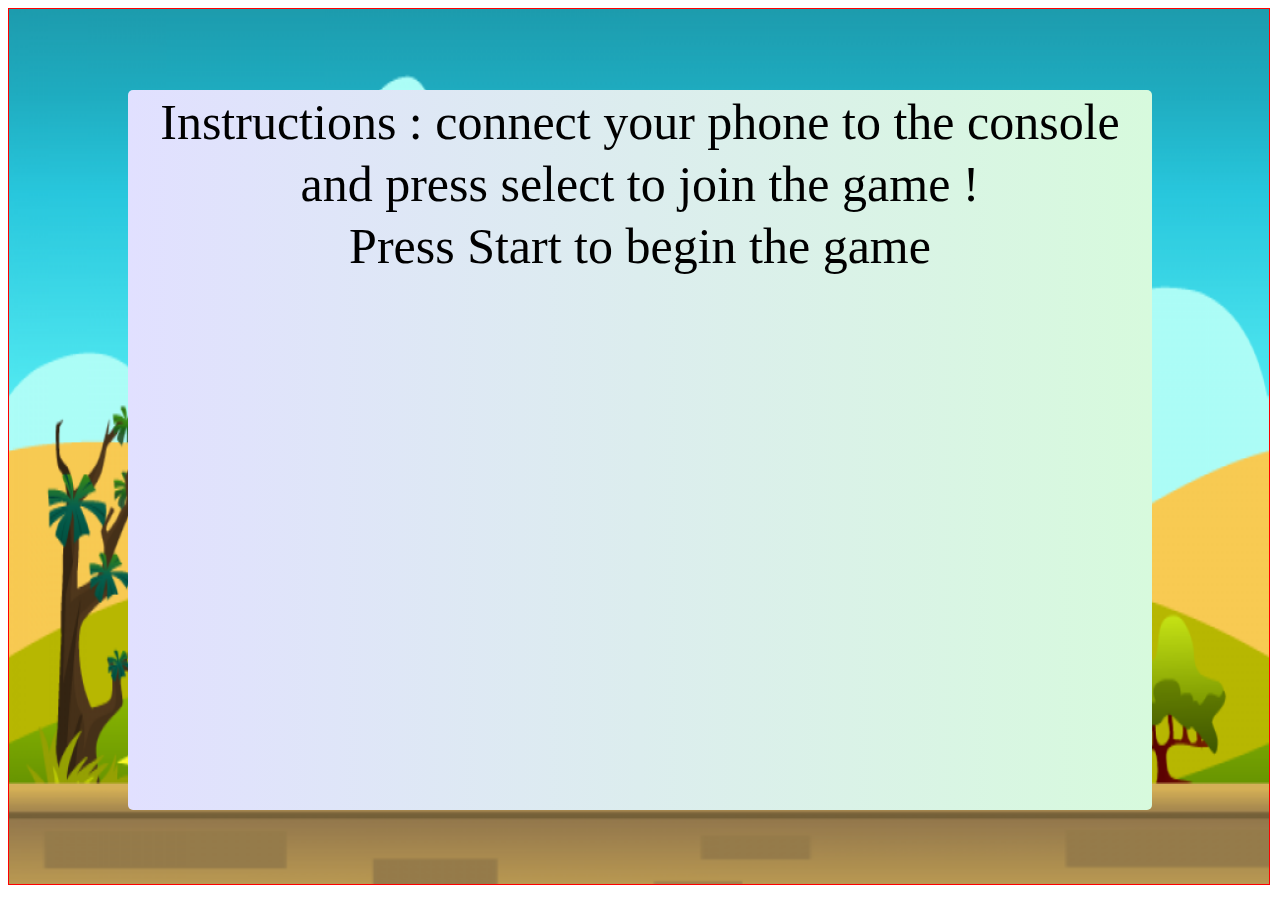
==== index.html @ 6ea73c68 "bombs added, sounds effets and some bugs fixed" ====
<!DOCTYPE html>

<html>
	<!-- En tête -->
	<head>
		<!-- Fichiers CSS -->
		<link rel='stylesheet' type='text/css' href='./css/web.css' media='screen' />

		<!-- Fichiers Javascripts -->
	<script type='text/javascript' src='./js/jquery-2.0.3.min.js'></script>

		<!-- Encodage UTF8 pour les accents -->
		<meta charset='UTF-8'>

		<!-- Icône de l'onglet -->
		<link rel='icon' type='image/png' href='./images/background_bomb.png' />

		<!-- Titre de l'onglet -->
		<title> Bomby </title>
	</head>


	<!-- Corps du document -->
	<body class="body">
		<audio  id="sound_hit" preload="auto">
			<source src="./sounds/hit.mp3">
		</audio>

		<audio  id="sound_explosion" preload="auto">
			<source src="./sounds/explosion.wav">
		</audio>

		<audio  id="sound_countdown" preload="auto">
			<source src="./sounds/countdown.wav">
		</audio>

		<audio  id="sound_back" preload="auto">
			<source src="./sounds/sound_back.mp3">
		</audio>
<script>
$(document).ready(function(){
//Declarations
canvas = "", context = "", width = 0, height = 0, frames = 0, obstacle_list = [], commands_list = [], bombs_list = [], explosions_list = [], players_dead = 0,
players_list = [], power_boxs_list = [] , floor_position = 0, actual_status = "play", game_end = 0, nb_obstacles = 15, level_start = 0, level_started = false;
game_velocity = 6, jump_force = 20, floor = "" , sprite_position = 0, winner_name = "anyone", winner_score = 0, actual_level = 0, gravity = 1,
maxJump = 1, background = "";
actionSelect = startAction = false;

//TODO : avoid double jump

//////////////////////////////////////////////////////////////////////////////////////////////////////////////////////////////////
/////////////////////////////////////////////////////All class////////////////////////////////////////////////////////////////////
//////////////////////////////////////////////////////////////////////////////////////////////////////////////////////////////////

class Bomb{
	constructor(id, x, y){
		this.id = id;
		this.position = new Position(x, y);
		this.damage = 25;
		this.time_drawed = 0;
		this.drawed = false;
		this.width = 50;
		this.height = 50;
		this.velocity = 0;
		this.gravity = gravity;
		this.sound_countdown = document.getElementById('sound_countdown');
		this.sound_played = false;
	}

	draw_bomb(){
		var explosion = new Image();
		explosion.src = "./images/bomb.png";

		context.drawImage(explosion, this.position.x, this.position.y, this.width, this.height);
		if(this.sound_played == false){
			sound_countdown.play();
			this.sound_played = true;
		}
	}

	refresh_bomb(){
		//Applying gravity
		this.velocity += this.gravity;

		//Permit the power box to get on a platform
		for (var i = 0; i < obstacle_list.length; i++){
			var actual_obstacle = obstacle_list[i];
			if(this.position.x + 50 >= actual_obstacle.position.x && (this.position.x) <= (actual_obstacle.position.x + actual_obstacle.width)){
				if((this.position.y + 50) > actual_obstacle.position.y && (this.position.y + 50) < (actual_obstacle.position.y + actual_obstacle.height)){
					this.velocity = 0;
					this.position.y = actual_obstacle.position.y - 50;
				}
			}
		}

		//Avoid power bomb to past the floor
		if (this.position.y > (floor.position.y - 50)){
			this.position.y = floor.position.y - 50;
			this.velocity = 0;
		}

		this.position.y += this.velocity;
	}
}

//osion
class Explosion{
	constructor(id, x, y, damage){
		this.id = id;
		this.position = new Position(x, y);
		this.drawed = false;
		this.time_drawed = 0;
		this.width = 200;
		this.height = 200;
		this.explosion_radius = 50;
		this.damage = damage;
		this.sound_explosion = document.getElementById('sound_explosion');
	}

	draw_explosion(){
		var explosion = new Image();
		explosion.src = "./images/explosion.png";

		context.drawImage(explosion, this.position.x, this.position.y, this.width, this.height);

		if(this.time_drawed >= 2){
			this.drawed = true;
		}
	}

	refresh_explosion(){
		for (var id = 0; id < players_list.length; id++){
			var actual_player = players_list[id];
			var x = actual_player.position.x;
			var y = actual_player.position.y;

			//Processing damage
			if((x + actual_player.width) >= (this.position.x - this.explosion_radius) && x <= (this.position.x + this.width + this.explosion_radius)){
				if((y + actual_player.height) >= (this.position.y - this.explosion_radius) && y <= (this.position.y + this.height + this.explosion_radius)){
					//If player have a shield it with protec him from the bomb but shield will break
					if(actual_player.power == 4 && actual_player.life >= 100){
						actual_player.life == 100;
					} else{
						actual_player.life -= this.damage;
						actual_player.position.y -= 20;
					}

					//Giving points to the player
					if(actual_player.life <= 0){
						for (var id1 = 0; id1 < players_list.length; id1++){
							var actual_player1 = players_list[id1];

							if(actual_player1.id == this.id && actual_player1.id != actual_player.id){
								actual_player1.score += 1;
							}
						}
					}
				}
			}
		}


	}
}

//Class Game_time
class Game_time{
	constructor(minute, second){
		this.second = second;
		this.minute = minute;
	}
}

//Class Power_Box
class Power_Box{
	constructor(){
		this.name = "";
		this.velocity = 0;
		this.gravity = 1;
		this.nb_alea = Math.floor(width * Math.random());

		this.color = "";
		//Random position
		this.position = new Position(this.nb_alea, 50);

		//Random power
		this.power = Math.floor(6 * Math.random());
		if(this.power == 0){
			this.power = 1;
		}

		//Power color
		if(this.power == 1){
			//Dead black
			this.color = "#000000";
		} else if(this.power == 2){
			//More damage orange
			this.color = "#FF8000";
		} else if(this.power == 3){
			//Life green
			this.color = "#40FF00";
		} else if(this.power == 4){
			//shield blue
			this.color = "#2EFEF7";
		} else if(this.power == 5){
			//Sticky Bomb purple
			this.color = "#CC2EFA";
		}
	}

	//Drawing the power box
	draw_power_box(){
			if(this.power == 1){
				var death = new Image();
				death.src = "./images/death.png";

				context.drawImage(death,this.position.x, this.position.y, 50, 50);
			}

			if(this.power == 2){
				var glove_box = new Image();
				glove_box.src = "./images/glove_box.png";

				context.drawImage(glove_box,this.position.x, this.position.y, 50, 50);
			}

			if(this.power == 3){
				var health = new Image();
				health.src = "./images/health.png";

				context.drawImage(health,this.position.x, this.position.y, 50, 50);
			}

			if(this.power == 4){
				var shield = new Image();
				shield.src = "./images/shield.png";

				context.drawImage(shield,this.position.x, this.position.y, 50, 50);
			}

	}

	//Refreshing the power box
	refresh_power_box(){
		//Applying gravity
		this.velocity += this.gravity;

		//Permit the power box to get on a platform
		for (var id = 0; id < obstacle_list.length; id++){
			var actual_obstacle = obstacle_list[id];
			if(this.position.x + 50 >= actual_obstacle.position.x && (this.position.x) <= (actual_obstacle.position.x + actual_obstacle.width)){
				if((this.position.y + 50) > actual_obstacle.position.y && (this.position.y + 50) < (actual_obstacle.position.y + actual_obstacle.height)){
					this.velocity = 0;
					this.position.y = actual_obstacle.position.y - 50;
				}
			}
		}

		//Avoid power box to past the floor
		if (this.position.y > (floor.position.y - 50)){
			this.position.y = floor.position.y - 50;
			this.velocity = 0;
		}

		this.position.y += this.velocity;

	}
}

//Class Obstacle
class Obstacle{
	constructor(id, position_floor, width_floor, height_floor){
		this.id = id;
		this.position = position_floor;
		this.height = height_floor;
		this.width = width_floor;
		this.color = "#ffdf70";
	}

	//Drawing the Obstacle
	draw_obstacle(){
		var obstacle = new Image();
		obstacle.src = "./images/platform.png";

		context.drawImage(obstacle,this.position.x, this.position.y, this.width, this.height);
	}

}

//Class position
class Position{
	constructor(x_const, y_const){
		this.x = x_const;
		this.y = y_const;
	}

	right(){
		//Move right
		if(this.x < width-50 ){ //Avoid player to past the right side
			this.x += game_velocity;

			//Collisions by left
			for (var id = 0; id < obstacle_list.length; id++){
				var actual_obstacle = obstacle_list[id];
				if((this.x + 50) >= actual_obstacle.position.x && (this.x + 50) <= (actual_obstacle.position.x + 10)){
					if((this.y + 100 ) > actual_obstacle.position.y && this.y < (actual_obstacle.position.y + actual_obstacle.height)){
						this.x = actual_obstacle.position.x - 50;
					}
				}
			}

		} else if (this.x >= width-50 ){ //Avoid player to past the right side
			this.x = width-50;
		}

	}

	//Move left
	left(){
		if(this.x > 0 ){
			this.x -= game_velocity;

			//Collisions by right
			for (var id = 0; id < obstacle_list.length; id++){
				var actual_obstacle = obstacle_list[id];
				if(this.x <= (actual_obstacle.position.x + actual_obstacle.width) && this.x >= (actual_obstacle.position.x + actual_obstacle.width - 10)){
					if((this.y + 100 ) > actual_obstacle.position.y && this.y < (actual_obstacle.position.y + actual_obstacle.height)){
						this.x = actual_obstacle.position.x + actual_obstacle.width;
					}
				}
			}

		} else if (this.x <= 0 ){
			this.x = 0;
		}
		}
	}

//Class Player
class Player{
	constructor(id, name, color){
		this.id = id;
		this.velocity = 0;
		this.width = 50;
		this.height = 100;
		this.gravity = 0;
		this.nb_alea = Math.floor(width * Math.random());
		if(color == "default"){
			this.color = "#FF0040";
			this.oldColor = "#FF0040";
		} else {
			this.color = color;
			this.oldColor = color;
		}

		this.position = new Position(this.nb_alea, 0);

		this.number_of_jumps = 0;
		this.power = 0;
		this.shield = 0;
		this.damage = 0.5;
		this.time_reappear = 5;
		this.time_power = 10;
		this.life = 100;
		this.score = 0;
		this.sound_hit = document.getElementById('sound_hit');
		this.sound_explosion = document.getElementById('sound_explosion');
		this.y_reappear = 50;
		this.death_position = 0;
		this.number_of_bombs = 0;
		this.max_bombs = 1;
		this.bomb_time = 5;


		//name
		this.name = name;
		this.name_position = new Position(0, 0);


		//Actions
		this.actionRight = false;
		this.stepRight = 1;
		this.actionLeft = false;
		this.stepLeft = -1;
		this.actionJump = false;
		this.actionBomb = false;
		this.ActionHit = false;
		this.actionHold = false;
		this.up = false;
		this.down = false;
		this.direction = "right";
		this.hitting = false;
	}

	draw_player(){
		if(this.direction == "right"){
			if(this.actionRight){
				this.stepRight += 0.2;
				this.actionRight = false;
			}
			if(this.stepRight >= 6){
				this.stepRight = 1;
			}

			if(this.hitting){
				var right = new Image();
				right.src = "./images/hitRight/hitRight.png";

				context.drawImage(right, this.position.x, this.position.y, 2 * this.width, this.height);
			} else{
				var right = new Image();
				right.src = "./images/right/" + Math.floor(this.stepRight) + ".png";

				context.drawImage(right, this.position.x, this.position.y, this.width, this.height);
			}
		}

		if(this.direction == "left"){
			if(this.actionLeft){
				this.stepLeft -= 0.2;
				this.actionLeft = false;
			}
			if(this.stepLeft <= -6){
				this.stepLeft = -1;
			}

			if(this.hitting){
				var left = new Image();
				left.src = "./images/hitLeft/hitLeft.png";

				context.drawImage(left, this.position.x - this.width, this.position.y, 2 * this.width, this.height);
			} else{
				var left = new Image();
				left.src = "./images/left/" + Math.floor(this.stepLeft) + ".png";

				context.drawImage(left, this.position.x, this.position.y, this.width, this.height);
			}
		}


		context.fillStyle = this.color;
		context.font = "20px Arial";
		//context.textAlign = "center";
		if(this.life > 0){
			context.fillText(this.name + " " + this.life , this.name_position.x, this.name_position.y);
		} else{
			context.fillText(this.name + " reappearing in : " + this.time_reappear + " sec", 50, this.y_reappear + this.death_position * 30);
		}

		this.hitting = false;
	}

	refresh_player(){
		if(level_started){
			this.gravity = gravity;
		}

		if(this.life > 0){
			//Refresh name position
			this.name_position.y = this.position.y - 5;
			this.name_position.x = this.position.x;


			//Make Player jump
			if(this.actionJump && this.number_of_jumps < maxJump){
				this.velocity = -jump_force;
				this.number_of_jumps += 1;
				this.actionJump = false;

			} else {
				//Applying gravity
				this.velocity += this.gravity;

			}

			//Getting a new power
			if(this.power != 1){ //because power 1 is death
				for(var i = 0; i < power_boxs_list.length; i++){
					var actual_power_box = 	power_boxs_list[i];

					if(this.position.x <= (actual_power_box.position.x + 50) && (this.position.x + 50) >= actual_power_box.position.x){
						if((this.position.y + this.height) > actual_power_box.position.y && this.position.y < (actual_power_box.position.y + 50)){
							if(actual_power_box.power != 3){
								this.color = actual_power_box.color;
							}
							this.power = actual_power_box.power;
							power_boxs_list.splice(i, i+1);
						}
					}

				}
			}

			//more damage power (2)
			if(this.power == 2){
				this.damage = 5;
			}

			//Heal player
			if(this.power == 3){
				this.life = 100;
			}

			//adding shield --> life + 50
			if(this.power == 4 && this.shield == 0){
				this.shield = 1;
				this.life += 50;
			}

			for (var id = 0; id < obstacle_list.length; id++){
				var actual_obstacle = obstacle_list[id];

				//Permit the Player to get on a platform (collision by top)
				if(this.position.x + this.width >= (actual_obstacle.position.x + 5) && (this.position.x) <= (actual_obstacle.position.x + actual_obstacle.width - 5)){
					if((this.position.y + this.height) > actual_obstacle.position.y && (this.position.y) < (actual_obstacle.position.y + 5)){
						this.velocity = 0;
						this.position.y = actual_obstacle.position.y - this.height;
						this.number_of_jumps = 0;
					}
				}

				//Collision by bottom
				if(this.position.x + 50 > (actual_obstacle.position.x + 5) && (this.position.x) <= (actual_obstacle.position.x + actual_obstacle.width - 5)){
					if((this.position.y) <= (actual_obstacle.position.y + actual_obstacle.height) && (this.position.y + this.height) > (actual_obstacle.position.y)){
						this.velocity += this.gravity;
						this.position.y = actual_obstacle.position.y + actual_obstacle.height;
					}
				}
		}

		} else {
			//Applying gravity
			this.velocity += this.gravity;
		}

		this.position.y += this.velocity;

			if(this.life > 0){
				//Avoid player to past the floor
				if (this.position.y > (floor.position.y - this.height)){
					this.position.y = floor.position.y - this.height;
					this.velocity = 0;
					this.number_of_jumps = 0;
				}
			}

			//Avoid player to past the top
			if (this.position.y <= 0){
				this.position.y = 1;
				this.velocity = 0;
			}

	}

	hit(){
		this.hitting = true;

		//Testing for all players
		for (var id = 0; id < players_list.length; id++){
			var actual_player = players_list[id];

			//Hitting by left
			if((this.position.x + this.width + 50) >= (actual_player.position.x) &&
			(this.position.x + this.width) <= (actual_player.position.x + actual_player.width) &&
			(this.position.y + 20) >= actual_player.position.y &&
			(this.position.y + 10) <= (actual_player.position.y + actual_player.height) &&
			actual_player.id != this.id &&
			this.direction == "right"){

				actual_player.life = actual_player.life - this.damage;
				if(actual_player.life <= 0 && actual_player.time_reappear == 5){
					this.score += 0.5;
				}
				actual_player.position.y = actual_player.position.y - 5;
				actual_player.position.right();
				actual_player.sound_hit.play();
			}

			//Hitting by right
			if((this.position.x - 50) <= (actual_player.position.x + actual_player.width) &&
			(this.position.x) >= (actual_player.position.x) &&
			(this.position.y + 20) >= actual_player.position.y &&
			(this.position.y + 10) <= (actual_player.position.y + actual_player.height) &&
			actual_player.id != this.id &&
			this.direction == "left"){

				actual_player.life = actual_player.life - this.damage;
				actual_player.position.y = actual_player.position.y - 5;
				actual_player.position.left();
				actual_player.sound_hit.play();
			}
		}
	}

	bomb(){
		if(this.number_of_bombs < this.max_bombs){
			var newBomb = new Bomb(this.id, this.position.x, this.position.y + this.height/2);

			bombs_list.push(newBomb);
			this.number_of_bombs += 1;
		}
	}

	reappear(){
		for (var id = 0; id < players_list.length; id++){
			var actual_player = players_list[id];
			if(actual_player.life <= 0 && actual_player.position.y > width && actual_player.time_reappear == 0){
				actual_player.velocity = actual_player.gravity;
				actual_player.life = 100;
				actual_player.position.y = 0;
				actual_player.position.x = width/2;
				actual_player.color = actual_player.oldColor;
				actual_player.power = 0;
				actual_player.time_reappear = 5;
				actual_player.death_position = 0;
				players_dead -= 1;
			}
		}
	}
}


//////////////////////////////////////////////////////////////////////////////////////////////////////////////////////////////////
/////////////////////////////////////////////////////Starting the Script//////////////////////////////////////////////////////////
//////////////////////////////////////////////////////////////////////////////////////////////////////////////////////////////////
function main(){
	var sound_back = document.getElementById('sound_back');
	//Count time of game
	game_time = new Game_time(0, 0);
	game_end = new Game_time(0, 60);
	level_start = new Game_time(0, 1);

	//Time function
	setInterval(function () {
		refresh_time();
	}, 1000);

	//Getting window information(height and width)
	height = window.innerHeight - 25;
	width = window.innerWidth - 20;

	//Defining floor position
	floor_position = new Position(0, height - 100);
	floor = new Obstacle(99, floor_position, width, 100);

	game_velocity = width * 0.006;

	//adding 1 power box each 30 sec
	setInterval(addPowerBox, 30000);

	//Creating the canvas
	canvas = document.createElement("canvas");
	canvas.height = height;
	canvas.width = width;


	canvas.style.border = "1px solid red";

	context = canvas.getContext("2d");

	//Adding canvas to html
	document.body.appendChild(canvas);


	//TODO: test
	var new_player = new Player(155, "player15", "#FF00FF");
	//new_player.power = 4;
	players_list.push(new_player);

	//TODO: test
	var newPowerBox = new Power_Box();
	newPowerBox.power = 1;
	newPowerBox.color = "#190707";
	power_boxs_list.push(newPowerBox);

	play();
	sound_back.play();

}


function level_one(){
	//To avoid a platform to be confused with another one
	var last_position = 0;
	for (var id = 0; id < nb_obstacles; id++){
		var condition = true;
		do{
			floor_position = new Position(Math.floor(width * Math.random()), Math.floor((height - 100) * Math.random()));

			if(last_position == 0){
				last_position = floor_position;
			}


			if(floor_position.y + 50 < last_position.y + 10 || floor_position.y > last_position.y + 60){
				condition = false;
			}

			if(floor_position.y > height - 100){
				condition = true;
			}

			if(floor_position.y < 150){
				condition = true;
			}




		} while (condition);


		last_position = floor_position;

		var width_alea =  Math.floor(200 * Math.random());
		if(width_alea < 50){
			width_alea += 50;
		}
		newFloor = new Obstacle(id, floor_position, width_alea, 50);
		obstacle_list.push(newFloor);

	}
}

function refresh_time(){
	if(actual_status == "playing" && level_started){
		if(game_time.second < 60){
			game_time.second += 1;
		} else{
			game_time.second = 0;
			game_time.minute += 1;
		}

		//Refreshing game time
		if(game_end.minute != 0 || game_end.second != 0){
			if(game_end.second == 0){
				game_end.minute -= 1;
				game_end.second = 60;
			} else{
				game_end.second -= 1;
			}
		}

		//Refreshing time for all players (reappear, power and others)
		for (var id = 0; id < players_list.length; id++){
			var actual_player = players_list[id];

			//Bomb time
			if(actual_player.number_of_bombs >= actual_player.max_bombs && actual_player.bomb_time > 0){
				actual_player.bomb_time -= 1;
			} else{
				actual_player.number_of_bombs = 0;
				actual_player.bomb_time = 5;
			}

			//Counting time to aparition
			if(actual_player.life <= 0 && actual_player.time_reappear > 0){
				actual_player.time_reappear -= 1;
				actual_player.reappear();
			}

			if(actual_player.life > 0 && actual_player.power != 0){
				if(actual_player.time_power != 0){
					actual_player.time_power -= 5; //TODO put good time 1
				} else{
					actual_player.time_power = 10;
					//Explosion when power = 1
					if(actual_player.power == 1){
							actual_player.sound_explosion.play();
							var explosion = new Explosion(actual_player.id, actual_player.position.x - 100, actual_player.position.y, 25);
							explosions_list.push(explosion);

						if(actual_player.sound_explosion.currentTime == 0){
							actual_player.life = 0;
							players_dead += 1;
							actual_player.death_position = players_dead;
							actual_player.power = 0;
						}
					} else{
						actual_player.color = actual_player.oldColor;
					}
						actual_player.power = 0;

					if(actual_player.power == 4){
						actual_player.shield = 0;
					}
				}
			}
		}

		//Refreshing explosion_time
		for (var i = 0; i < explosions_list.length; i++){
			var actual_explosion = explosions_list[i];

			if(actual_explosion.time_drawed < 2){
				actual_explosion.time_drawed += 1;
			}
		}


		//Refreshing bomb time
		for (var i = 0; i < bombs_list.length; i++){
			var actual_bomb = bombs_list[i];

			if(actual_bomb.time_drawed < 4){
				actual_bomb.time_drawed += 1;
			} else{
				actual_bomb.drawed = true;
			}
		}


	}
		//refreshing game start time
		if(level_start.second >= 0){
			if(actual_status == "playing"){
				level_start.second -= 1;
			}
		} else{
			level_start.second == 0;
			if(actual_level == 0){
				level_started = true;
				if(actual_level == 0){
					level_one();
				} else if(actual_level == 1){
					level_two();
				}
				actual_level = 1;
			}
		}
}

function addPowerBox(){
	if(actual_status == "playing"){
		var newPowerBox = new Power_Box();
		power_boxs_list.push(newPowerBox);
	}
}

//Move the player
function move(){
	for (var id = 0; id < players_list.length; id++){
		var actual_player = players_list[id];

		if(actual_player.actionRight){
			actual_player.position.right();
			actual_player.direction = "right";

		} else if (actual_player.actionLeft){
				actual_player.position.left();
				actual_player.direction = "left";

		}	else if(actual_player.actionJump){
			//Action jump is not processed here

		} else if(actual_player.actionBomb){
				actual_player.bomb();
				actual_player.actionBomb = false;

		} else if(actual_player.ActionHit){
				actual_player.hit();
				actual_player.ActionHit = false;

		} else if(actual_player.actionHold){
				//TODO: hold
				actual_player.actionHold = false

		} else if(actual_player.up){
				//TODO: find an action with up button
				actual_player.up = false;

		}	else if(actual_player.down){
				//TODO: find an action with down button
				actual_player.down = false;

		}
	}
}

//////////////////////////////////////////////////////////////////////////////////////////////////////////////////////////////////
//////////////////////////////////////////////////Playing game///////////////////////////////////////////////////////////////////
//////////////////////////////////////////////////////////////////////////////////////////////////////////////////////////////////
function refresh(stop){

	if(game_end.minute == 0 && game_end.second == 0){
		var modal_game_end = document.getElementById("game_end");

		if(modal_game_end.style.display != "block"){
			var winner_modal = document.getElementById("winner");

			var winner_info = document.createElement("td");
			var newContent = document.createTextNode("The winner is : " + winner_name + " with " + winner_score + " points.");
			winner_info.appendChild(newContent);
			winner_modal.appendChild(winner_info);
		}

		jQuery(".modal_game_end").show();
		//modal_game_end.style.display = "block";
	}

	//Refresh all players
	for (var id = 0; id < players_list.length; id++){
		var actual_player = players_list[id];
		actual_player.refresh_player();

		if(actual_player.score > winner_score){
			winner_score = actual_player.score;
			winner_name = actual_player.name;
		}
	}

	//Refresh all power boxes
	for(var i = 0; i < power_boxs_list.length; i++){
		power_boxs_list[i].refresh_power_box();
	}

	//Refresh all explosions
	for(var i = 0; i < explosions_list.length; i++){
		var actual_explosion = explosions_list[i];

		if(actual_explosion.time_drawed < 2){
			actual_explosion.refresh_explosion();
		}

		if(actual_explosion.drawed){
			actual_explosion.sound_explosion.play();
			explosions_list.splice(i, i+1);
		}
	}

	//Refresh all bombs
	for(var i = 0; i < bombs_list.length; i++){
		var actual_bomb = bombs_list[i];

		actual_bomb.refresh_bomb();


		if(actual_bomb.drawed){
			bombs_list.splice(i, i+1);

			var newExplosion = new Explosion(actual_bomb.id, actual_bomb.position.x - 100, actual_bomb.position.y - 100, actual_bomb.damage);

			explosions_list.push(newExplosion);
		}
	}
}

//Function play is the function wich permit to the game to have an infinite loop
function play(){
	refresh(stop);
	if(game_end.minute == 0 && game_end.second > 0 || game_end.minute > 0){
		draw();
	}
	//Permit to request for commands
	sendAjax_commands();
	//Processing commands
	commands();
	//Move player
	move();

	var stop = window.requestAnimationFrame(play);
}

function draw(){
	background = new Image();
	background.src = "./images/back.png";


	//When image loaded
	background.onload = function()
	{
		context.drawImage(background, 0, 0, width, height - 100);
	}

	//Drawing floor
	var floor_draw = new Image();
	floor_draw.src = "./images/platform.png";

	context.drawImage(floor_draw,0, height - 100, width, 100);


	if(actual_status == "playing"){
			jQuery("#menu").hide();

		//Drawing all obstacles
		for (var id = 0; id < obstacle_list.length; id++){
			obstacle_list[id].draw_obstacle();
		}

		//Drawing all power boxes
		for(var i = 0; i < power_boxs_list.length; i++){
			power_boxs_list[i].draw_power_box();
		}
	}

	if(actual_status == "play"){
		jQuery("#menu").show();
	}

	//Drawing all players
	for (var id = 0; id < players_list.length; id++){
		players_list[id].draw_player();
	}

	//Showing time to start game
	if(level_start.second > 0 && actual_status == "playing"){
		context.fillStyle = "#FFFFFF";
		context.font = "50px Arial";

		context.fillText("Level 1 : No one is your friend now.", width/2 - 300, 100);

		context.fillText("Game : death match.", width/2 - 300, 150);

		context.fillText("Kill the most players to win the game", width/2 - 300, 200);


		context.fillText("Starting game in " + level_start.second + " seconds ", width/2 - 300, height/2);
	}


	//Showing game time
	if(actual_status == "playing" && level_started){
		context.fillStyle = "#FFFFFF";
		context.font = "20px Arial";

		context.fillText("Game end " + game_end.minute + " : " + game_end.second, width/2 - 100, 20);
	}

	// context.fillStyle = "#FF0040";
	//
	// context.beginPath();
  // context.arc(50, 50, 50, 0, 2 * Math.PI);
	// context.fill();
 	// context.stroke();

	for(var i = 0; i < bombs_list.length; i++){
		var actual_bomb = bombs_list[i];

		actual_bomb.draw_bomb();
	}

	//Drawing all explosions
	for(var i = 0; i < explosions_list.length; i++){
		var actual_explosion = explosions_list[i];

		actual_explosion.draw_explosion();
	}

}


////////////////////////////////////////////////////////////////////////////////////////////////////////////////
/////////////////////////////////Controller Interaction/////////////////////////////////////////////////////////
///////////////////////////////////////////////////////////////////////////////////////////////////////////////
//SENDING AJAX to request for commands
function sendAjax_commands() {
		//tableau
		var jsonObject = {'none_value': ''};

		// Serialise objet JSON
		var clientData = JSON.stringify(jsonObject);

		// Envoyer donnees JSON
		jQuery.ajax({type: "POST", url: "receiveAjax.php", dataType: "JSON", data: 'clientData=' + clientData,
		success: function(serverData) {
			// Traiter reponse serveur
			receiveAjax_commands(serverData);
		}
	});
}

//RECEIVING AJAX
function receiveAjax_commands(serverData) {
	if (defined(serverData)) {
		for (val of serverData) {
			for(val2 of val.order){
				//Putting all commands in a list to process after
				if(defined(val2.player_id) && defined(val2.orders)){
					var value = val2.player_id + "," + val2.orders;

					commands_list.push(value);

	////////////////////////////////////////////////////////////////////////////////////////////////////////////////////////////////////////
				//Actions before game start : "new player" and "start game"
				if(val2.orders == "up" && actual_status == "play"){
					actionSelect = true;
				}
				//TODO Change button start
				if(val2.orders == "down"){
					startAction = true;
					actual_status = "playing";
				}

				//Adding player before start game
				if(actionSelect && actual_status == "play"){
					var ifExist = false;
					//Permit to verify if a player is yet on the party, if not he is added to the party
					for (var id = 0; id < players_list.length; id++){
						if(val2.player_id == players_list[id].id){
							ifExist = true;
						}
					}

					if(!ifExist){
						var new_player = new Player(val2.player_id, val2.name, val2.color);
						players_list.push(new_player);

						var menu_modal = document.getElementById("menu");

						var player_name = document.createElement("h1");
						var newContent = document.createTextNode(new_player.name);
						player_name.appendChild(newContent);
						menu_modal.appendChild(player_name);
						}
					}
	///////////////////////////////////////////////////////////////////////////////////////////////////////////////////////////////////////////////
				}
			}
		}
	}
}

//Processing commands
function commands(){
	for(var i = 0; i < commands_list.length; i++){
		var value = commands_list[i].split(',');
		var command = value[1];

		var player_id = value[0];
		for (var id = 0; id < players_list.length; id++){
			if (player_id == players_list[id].id){
				if(command == "right" && level_started){
					players_list[id].actionRight = true;
				} else if (command == "left" && level_started){
					players_list[id].actionLeft = true;
				}	else if(command == "bouton_C" && level_started){
					players_list[id].actionJump = true;
				} else if(command == "bouton_B" && level_started){
					players_list[id].actionBomb = true;
				} else if(command == "bouton_D" && level_started){
					players_list[id].ActionHit = true;
				} else if(command == "bouton_A" && level_started){
					players_list[id].actionHold = true;
				} else if(command == "up"){
					players_list[id].up = true;
				}	else if(command == "down"){
					players_list[id].down = false;
				}
			}
		}
	}

	commands_list = [];
}

////////////////////////////////////////////////////////////////////////////////////////////////////////////////
////////////////////////////////////////////////////////////////////////////////////////////////////////////////
////////////////////////////////////////////////////////////////////////////////////////////////////////////////

//test if a variable is defined
function defined(myVar) {
	if (typeof myVar != 'undefined') return true;
	return false;
}

main();

});
</script>
		<div class="modal"  id="menu">
				<table class="menu" id="menu">
					<tr>
						<td> Instructions : connect your phone to the console </td>
					</tr>
					<tr>
						<td> and press select to join the game ! </td>
					</tr>
					<tr>
						<td> Press Start to begin the game </td>
					</tr>
				</table>
		</div>

		<div class="modal_game_end"  id="game_end">
				<table class="menu" id="game_end">
					<tr id="winner">

					</tr>
					<tr id="points">
					</tr>
					<tr>
						<td> Press Start to continue to next level </td>
					</tr>
				</table>
		</div>

	</body>
</html>
---- css/web.css ----
.menu{
  margin: auto;
  text-align: center;
  font-size: 50px;
}

.modal{
  position:fixed;
  top:10%;
  left:10%;
  right:10%;
  bottom:10%;
	min-width: 70%;
	min-height: 70%;
	margin: auto;
  border-radius: 100px;
	border-radius: 5px;
  background-image: url('../images/background_bomb.png');
  background-repeat: no-repeat;
  background: linear-gradient(to right, #e1e0ff, #d7fadd);
}

.modal_game_end{
  display: none;
  position:fixed;
  top:10%;
  left:10%;
  right:10%;
  bottom:10%;
	min-width: 70%;
	min-height: 70%;
	margin: auto;
  border-radius: 100px;
	border-radius: 5px;
  background-image: url('../images/background_bomb.png');
  background-repeat: no-repeat;
  background: linear-gradient(to right, #e1e0ff, #d7fadd);
}

canvas{
  margin: auto;
}

h1{
  margin-top: 30px;
  font-size: 30px;
  display: inline-block;
  max-width: 10%;
  margin-right: 10px;
}
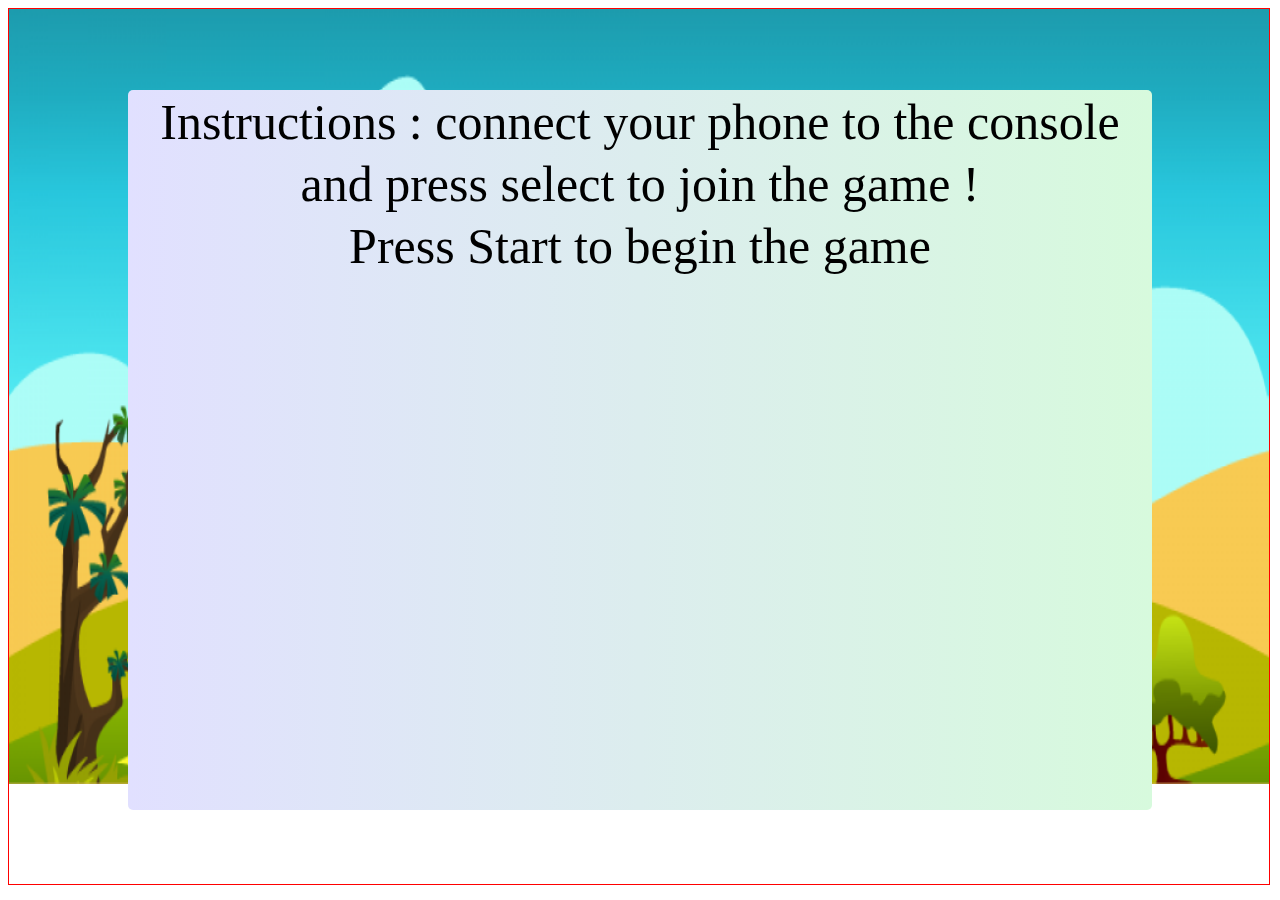
==== commit 6958da09: "New power : double jump" ====
--- a/index.html
+++ b/index.html
@@ -43,7 +43,7 @@
 //Declarations
 canvas = "", context = "", width = 0, height = 0, frames = 0, obstacle_list = [], commands_list = [], bombs_list = [], explosions_list = [], players_dead = 0,
 players_list = [], power_boxs_list = [] , floor_position = 0, actual_status = "play", game_end = 0, nb_obstacles = 15, level_start = 0, level_started = false;
-game_velocity = 6, jump_force = 20, floor = "" , sprite_position = 0, winner_name = "anyone", winner_score = 0, actual_level = 0, gravity = 1,
+game_velocity = 6, jump_force = 20, floor = "" , sprite_position = 0, winner_name = "anyone", winner_score = 0, actual_level = 0, gravity = 1, level_win = false, end_game_menu = false,
 maxJump = 1, background = "";
 actionSelect = startAction = false;
 
@@ -206,6 +206,9 @@
 		} else if(this.power == 5){
 			//Sticky Bomb purple
 			this.color = "#CC2EFA";
+		} else if(this.power == 6){
+			//Sticky Bomb purple
+			this.color = "#40FF00";
 		}
 	}
 
@@ -237,6 +240,13 @@
 				shield.src = "./images/shield.png";
 
 				context.drawImage(shield,this.position.x, this.position.y, 50, 50);
+			}
+
+			if(this.power == 6){
+				var doubleJump = new Image();
+				doubleJump.src = "./images/doubleJump.png";
+
+				context.drawImage(doubleJump,this.position.x, this.position.y, 50, 50);
 			}
 
 	}
@@ -371,6 +381,7 @@
 		this.number_of_bombs = 0;
 		this.max_bombs = 1;
 		this.bomb_time = 5;
+		this.maxJump = maxJump;
 
 
 		//name
@@ -451,7 +462,7 @@
 		this.hitting = false;
 	}
 
-	refresh_player(){
+	refresh_player(){;
 		if(level_started){
 			this.gravity = gravity;
 		}
@@ -463,7 +474,7 @@
 
 
 			//Make Player jump
-			if(this.actionJump && this.number_of_jumps < maxJump){
+			if(this.actionJump && this.number_of_jumps <= this.maxJump){
 				this.velocity = -jump_force;
 				this.number_of_jumps += 1;
 				this.actionJump = false;
@@ -506,6 +517,11 @@
 			if(this.power == 4 && this.shield == 0){
 				this.shield = 1;
 				this.life += 50;
+			}
+
+			//adding double jump
+			if(this.power == 6){
+				this.maxJump += 1;
 			}
 
 			for (var id = 0; id < obstacle_list.length; id++){
@@ -628,8 +644,8 @@
 	var sound_back = document.getElementById('sound_back');
 	//Count time of game
 	game_time = new Game_time(0, 0);
-	game_end = new Game_time(0, 60);
-	level_start = new Game_time(0, 1);
+	game_end = new Game_time(0, 10);
+	level_start = new Game_time(0, 5);
 
 	//Time function
 	setInterval(function () {
@@ -665,13 +681,12 @@
 
 	//TODO: test
 	var new_player = new Player(155, "player15", "#FF00FF");
-	//new_player.power = 4;
 	players_list.push(new_player);
 
 	//TODO: test
 	var newPowerBox = new Power_Box();
-	newPowerBox.power = 1;
-	newPowerBox.color = "#190707";
+	newPowerBox.power = 6;
+	newPowerBox.color = "#FFFFFF";
 	power_boxs_list.push(newPowerBox);
 
 	play();
@@ -723,6 +738,11 @@
 	}
 }
 
+
+// function level_two(){
+// 	console.log("sdfmldkf");
+// }
+
 function refresh_time(){
 	if(actual_status == "playing" && level_started){
 		if(game_time.second < 60){
@@ -762,7 +782,7 @@
 
 			if(actual_player.life > 0 && actual_player.power != 0){
 				if(actual_player.time_power != 0){
-					actual_player.time_power -= 5; //TODO put good time 1
+					actual_player.time_power -= 1;
 				} else{
 					actual_player.time_power = 10;
 					//Explosion when power = 1
@@ -779,6 +799,8 @@
 						}
 					} else{
 						actual_player.color = actual_player.oldColor;
+						actual_player.maxJump = maxJump;
+
 					}
 						actual_player.power = 0;
 
@@ -814,19 +836,15 @@
 	}
 		//refreshing game start time
 		if(level_start.second >= 0){
-			if(actual_status == "playing"){
+			if(actual_status == "playing" && !level_started){
 				level_start.second -= 1;
 			}
 		} else{
-			level_start.second == 0;
+			level_start.second = 10;
+			level_started = true;
+
 			if(actual_level == 0){
-				level_started = true;
-				if(actual_level == 0){
-					level_one();
-				} else if(actual_level == 1){
-					level_two();
-				}
-				actual_level = 1;
+				level_one();
 			}
 		}
 }
@@ -883,8 +901,9 @@
 //////////////////////////////////////////////////////////////////////////////////////////////////////////////////////////////////
 function refresh(stop){
 
-	if(game_end.minute == 0 && game_end.second == 0){
+	if(game_end.minute == 0 && game_end.second == 0 || level_win){
 		var modal_game_end = document.getElementById("game_end");
+
 
 		if(modal_game_end.style.display != "block"){
 			var winner_modal = document.getElementById("winner");
@@ -895,8 +914,13 @@
 			winner_modal.appendChild(winner_info);
 		}
 
-		jQuery(".modal_game_end").show();
-		//modal_game_end.style.display = "block";
+		modal_game_end.style.display = "block";
+
+		end_game_menu = true;
+	} else{
+			var modal_game_end = document.getElementById("game_end");
+
+			modal_game_end.style.display = "none";
 	}
 
 	//Refresh all players
@@ -1003,16 +1027,34 @@
 		players_list[id].draw_player();
 	}
 
-	//Showing time to start game
-	if(level_start.second > 0 && actual_status == "playing"){
+	//Showing time to start level 1
+	if(level_start.second > 0 && actual_status == "playing" && actual_level == 0 && level_started == false){
+
+		context.fillStyle = "#8A0886";
+		context.fillRect(200, 50, width - 350, height - 200);
+
+		context.fillStyle = "#FFFFFF";
+		context.font = 0.03 * width + "px Arial"; //TODO font size
+
+		context.fillText("Level 1 : Anyone is your friend now.", width/2 - 300, 100);
+
+		context.fillText("Game : death match.", width/2 - 300, 150);
+
+		context.fillText("Kill the most players to win the game", width/2 - 300, 200);
+
+
+		context.fillText("Starting game in " + level_start.second + " seconds ", width/2 - 300, height/2);
+
+	}
+
+	//Showing time to start level 2 //TODO
+	if(level_start.second > 0 && actual_status == "playing" && actual_level == 1 && level_started == false){
 		context.fillStyle = "#FFFFFF";
 		context.font = "50px Arial";
 
-		context.fillText("Level 1 : No one is your friend now.", width/2 - 300, 100);
-
-		context.fillText("Game : death match.", width/2 - 300, 150);
-
-		context.fillText("Kill the most players to win the game", width/2 - 300, 200);
+		context.fillText("Level 2 : The flag .", width/2 - 300, 100);
+
+		context.fillText("Keep close to the flag by 30 sec", width/2 - 300, 200);
 
 
 		context.fillText("Starting game in " + level_start.second + " seconds ", width/2 - 300, height/2);
@@ -1088,8 +1130,14 @@
 				}
 				//TODO Change button start
 				if(val2.orders == "down"){
-					startAction = true;
+					// startAction = true;
 					actual_status = "playing";
+
+
+					if(end_game_menu){
+						window.location.reload();
+					}
+
 				}
 
 				//Adding player before start game
@@ -1190,7 +1238,7 @@
 					<tr id="points">
 					</tr>
 					<tr>
-						<td> Press Start to continue to next level </td>
+						<td> Press Start to restart level </td>
 					</tr>
 				</table>
 		</div>
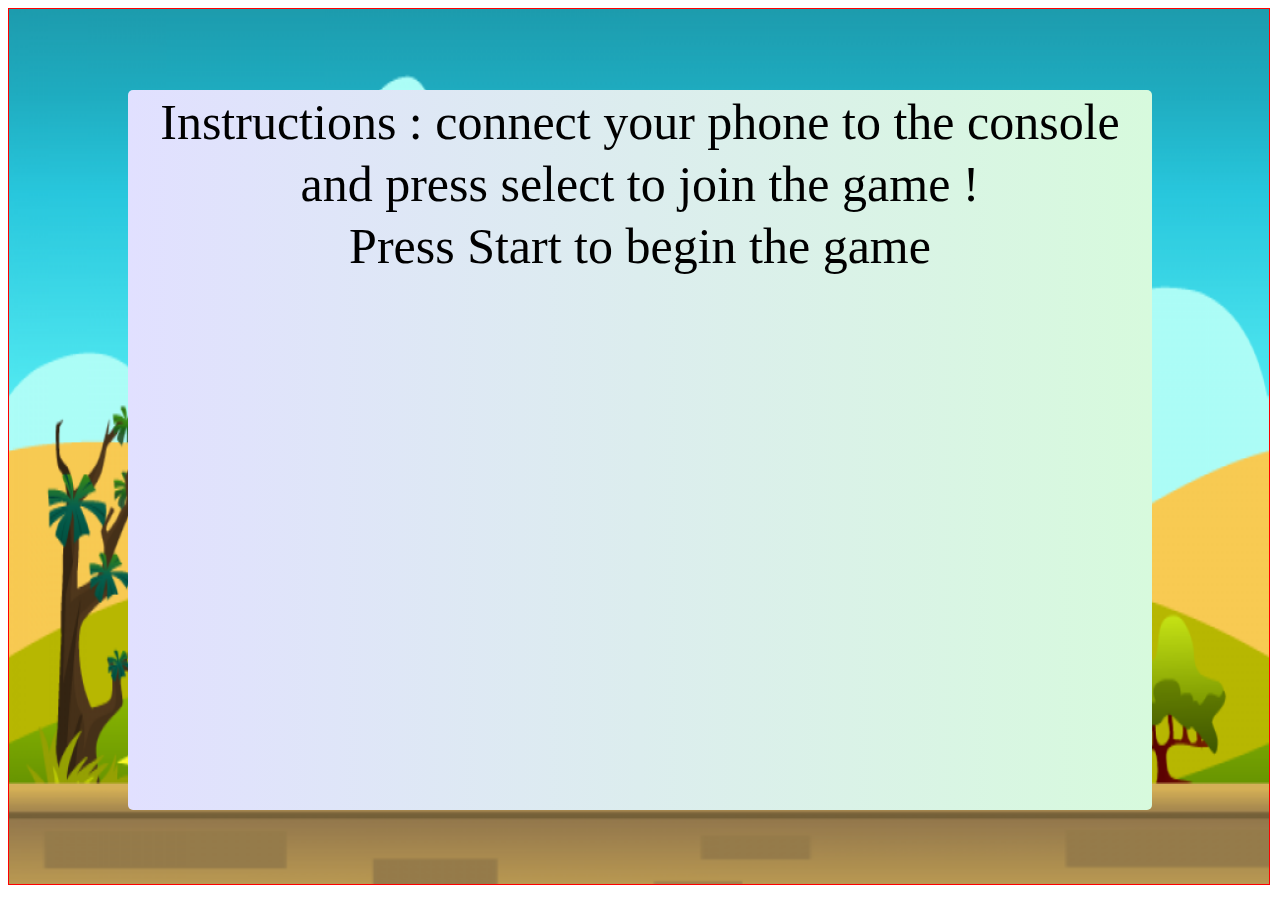
==== commit caba9c29: "+ de modifs" ====
--- a/index.html
+++ b/index.html
@@ -36,18 +36,17 @@
 		</audio>
 
 		<audio  id="sound_back" preload="auto">
-			<source src="./sounds/sound_back.mp3">
+			<source src="./sounds/sound_back.mpeg">
 		</audio>
 <script>
 $(document).ready(function(){
 //Declarations
-canvas = "", context = "", width = 0, height = 0, frames = 0, obstacle_list = [], commands_list = [], bombs_list = [], explosions_list = [], players_dead = 0,
+canvas = "", context = "", width = 0, height = 0, frames = 0, obstacle_list = [], commands_list = [], bombs_list = [], explosions_list = [], players_dead = 0, pause = false, pause_id = 0,
 players_list = [], power_boxs_list = [] , floor_position = 0, actual_status = "play", game_end = 0, nb_obstacles = 15, level_start = 0, level_started = false;
 game_velocity = 6, jump_force = 20, floor = "" , sprite_position = 0, winner_name = "anyone", winner_score = 0, actual_level = 0, gravity = 1, level_win = false, end_game_menu = false,
 maxJump = 1, background = "";
 actionSelect = startAction = false;
 
-//TODO : avoid double jump
 
 //////////////////////////////////////////////////////////////////////////////////////////////////////////////////////////////////
 /////////////////////////////////////////////////////All class////////////////////////////////////////////////////////////////////
@@ -57,7 +56,7 @@
 	constructor(id, x, y){
 		this.id = id;
 		this.position = new Position(x, y);
-		this.damage = 25;
+		this.damage = 10;
 		this.time_drawed = 0;
 		this.drawed = false;
 		this.width = 50;
@@ -104,13 +103,14 @@
 	}
 }
 
-//osion
+//class Explosion
 class Explosion{
 	constructor(id, x, y, damage){
 		this.id = id;
 		this.position = new Position(x, y);
 		this.drawed = false;
 		this.time_drawed = 0;
+		this.max_draw_time = 1;
 		this.width = 200;
 		this.height = 200;
 		this.explosion_radius = 50;
@@ -124,7 +124,7 @@
 
 		context.drawImage(explosion, this.position.x, this.position.y, this.width, this.height);
 
-		if(this.time_drawed >= 2){
+		if(this.time_drawed >= this.max_draw_time){
 			this.drawed = true;
 		}
 	}
@@ -244,7 +244,7 @@
 
 			if(this.power == 6){
 				var doubleJump = new Image();
-				doubleJump.src = "./images/doubleJump.png";
+				doubleJump.src = "./images/bee.png";
 
 				context.drawImage(doubleJump,this.position.x, this.position.y, 50, 50);
 			}
@@ -313,7 +313,7 @@
 			//Collisions by left
 			for (var id = 0; id < obstacle_list.length; id++){
 				var actual_obstacle = obstacle_list[id];
-				if((this.x + 50) >= actual_obstacle.position.x && (this.x + 50) <= (actual_obstacle.position.x + 10)){
+				if((this.x + 50) >= actual_obstacle.position.x && this.x + 25 <= actual_obstacle.position.x){
 					if((this.y + 100 ) > actual_obstacle.position.y && this.y < (actual_obstacle.position.y + actual_obstacle.height)){
 						this.x = actual_obstacle.position.x - 50;
 					}
@@ -334,8 +334,8 @@
 			//Collisions by right
 			for (var id = 0; id < obstacle_list.length; id++){
 				var actual_obstacle = obstacle_list[id];
-				if(this.x <= (actual_obstacle.position.x + actual_obstacle.width) && this.x >= (actual_obstacle.position.x + actual_obstacle.width - 10)){
-					if((this.y + 100 ) > actual_obstacle.position.y && this.y < (actual_obstacle.position.y + actual_obstacle.height)){
+				if(this.x <= (actual_obstacle.position.x + actual_obstacle.width) && this.x + 25 >= (actual_obstacle.position.x + actual_obstacle.width)){
+					if((this.y + 100 ) >= actual_obstacle.position.y && this.y <= (actual_obstacle.position.y + actual_obstacle.height)){
 						this.x = actual_obstacle.position.x + actual_obstacle.width;
 					}
 				}
@@ -398,6 +398,7 @@
 		this.actionBomb = false;
 		this.ActionHit = false;
 		this.actionHold = false;
+		this.actionPause = false;
 		this.up = false;
 		this.down = false;
 		this.direction = "right";
@@ -452,9 +453,17 @@
 
 		context.fillStyle = this.color;
 		context.font = "20px Arial";
-		//context.textAlign = "center";
+
 		if(this.life > 0){
-			context.fillText(this.name + " " + this.life , this.name_position.x, this.name_position.y);
+			context.font = 20 + "px Arial";
+			context.fillText(this.name, this.name_position.x, this.name_position.y);
+			context.fillText(this.life, this.name_position.x, this.name_position.y + 20);
+
+			var health = new Image();
+			health.src = "./images/health.png";
+
+			context.drawImage(health,this.name_position.x + 40, this.name_position.y, 20, 20);
+
 		} else{
 			context.fillText(this.name + " reappearing in : " + this.time_reappear + " sec", 50, this.y_reappear + this.death_position * 30);
 		}
@@ -462,14 +471,14 @@
 		this.hitting = false;
 	}
 
-	refresh_player(){;
+	refresh_player(){
 		if(level_started){
 			this.gravity = gravity;
 		}
 
 		if(this.life > 0){
 			//Refresh name position
-			this.name_position.y = this.position.y - 5;
+			this.name_position.y = this.position.y - 25;
 			this.name_position.x = this.position.x;
 
 
@@ -482,7 +491,7 @@
 			} else {
 				//Applying gravity
 				this.velocity += this.gravity;
-
+				this.actionJump = false;
 			}
 
 			//Getting a new power
@@ -644,12 +653,16 @@
 	var sound_back = document.getElementById('sound_back');
 	//Count time of game
 	game_time = new Game_time(0, 0);
-	game_end = new Game_time(0, 10);
-	level_start = new Game_time(0, 5);
+	game_end = new Game_time(3, 0);
+	level_start = new Game_time(0, 10);
 
 	//Time function
 	setInterval(function () {
-		refresh_time();
+		if(pause == false){
+			refresh_time();
+		} else {
+			//
+		}
 	}, 1000);
 
 	//Getting window information(height and width)
@@ -660,10 +673,18 @@
 	floor_position = new Position(0, height - 100);
 	floor = new Obstacle(99, floor_position, width, 100);
 
-	game_velocity = width * 0.006;
+	game_velocity = width * 0.007;
+	// jump_force = 0.025 * height;
+	gravity = 0.07 * game_velocity;
 
 	//adding 1 power box each 30 sec
-	setInterval(addPowerBox, 30000);
+	setInterval(function () {
+		if(pause == false){
+			addPowerBox();
+		} else{
+			//
+		}
+	}, 15000);
 
 	//Creating the canvas
 	canvas = document.createElement("canvas");
@@ -786,10 +807,10 @@
 				} else{
 					actual_player.time_power = 10;
 					//Explosion when power = 1
-					if(actual_player.power == 1){
-							actual_player.sound_explosion.play();
-							var explosion = new Explosion(actual_player.id, actual_player.position.x - 100, actual_player.position.y, 25);
-							explosions_list.push(explosion);
+					if(actual_player.time_power == 10 && actual_player.power == 1){
+						actual_player.sound_explosion.play();
+						var explosion = new Explosion(actual_player.id, actual_player.position.x - 100, actual_player.position.y, 25);
+						explosions_list.push(explosion);
 
 						if(actual_player.sound_explosion.currentTime == 0){
 							actual_player.life = 0;
@@ -815,7 +836,7 @@
 		for (var i = 0; i < explosions_list.length; i++){
 			var actual_explosion = explosions_list[i];
 
-			if(actual_explosion.time_drawed < 2){
+			if(actual_explosion.time_drawed < actual_explosion.max_draw_time){
 				actual_explosion.time_drawed += 1;
 			}
 		}
@@ -858,25 +879,33 @@
 
 //Move the player
 function move(){
+	pause = false;
 	for (var id = 0; id < players_list.length; id++){
 		var actual_player = players_list[id];
 
-		if(actual_player.actionRight){
+		if(actual_player.actionPause){
+				if(pause == false && level_started == true){
+					pause = true;
+				}
+
+			actual_player.actionPause = false;
+
+		} else if(actual_player.actionRight && pause == false){
 			actual_player.position.right();
 			actual_player.direction = "right";
 
-		} else if (actual_player.actionLeft){
+		} else if (actual_player.actionLeft && pause == false){
 				actual_player.position.left();
 				actual_player.direction = "left";
 
 		}	else if(actual_player.actionJump){
 			//Action jump is not processed here
 
-		} else if(actual_player.actionBomb){
+		} else if(actual_player.actionBomb && pause == false){
 				actual_player.bomb();
 				actual_player.actionBomb = false;
 
-		} else if(actual_player.ActionHit){
+		} else if(actual_player.ActionHit && pause == false){
 				actual_player.hit();
 				actual_player.ActionHit = false;
 
@@ -884,11 +913,11 @@
 				//TODO: hold
 				actual_player.actionHold = false
 
-		} else if(actual_player.up){
+		} else if(actual_player.up && pause == false){
 				//TODO: find an action with up button
 				actual_player.up = false;
 
-		}	else if(actual_player.down){
+		}	else if(actual_player.down && pause == false){
 				//TODO: find an action with down button
 				actual_player.down = false;
 
@@ -943,7 +972,7 @@
 	for(var i = 0; i < explosions_list.length; i++){
 		var actual_explosion = explosions_list[i];
 
-		if(actual_explosion.time_drawed < 2){
+		if(actual_explosion.time_drawed < actual_explosion.max_draw_time){
 			actual_explosion.refresh_explosion();
 		}
 
@@ -972,7 +1001,9 @@
 
 //Function play is the function wich permit to the game to have an infinite loop
 function play(){
-	refresh(stop);
+	if(pause == false){
+		refresh(stop);
+	}
 	if(game_end.minute == 0 && game_end.second > 0 || game_end.minute > 0){
 		draw();
 	}
@@ -1034,16 +1065,16 @@
 		context.fillRect(200, 50, width - 350, height - 200);
 
 		context.fillStyle = "#FFFFFF";
-		context.font = 0.03 * width + "px Arial"; //TODO font size
-
-		context.fillText("Level 1 : Anyone is your friend now.", width/2 - 300, 100);
-
-		context.fillText("Game : death match.", width/2 - 300, 150);
-
-		context.fillText("Kill the most players to win the game", width/2 - 300, 200);
-
-
-		context.fillText("Starting game in " + level_start.second + " seconds ", width/2 - 300, height/2);
+		context.font = 0.03 * width + "px Arial";
+
+		context.fillText("Level 1 : Anyone is your friend now.", width/2 - 500, 100);
+
+		context.fillText("Game : death match.", width/2 - 500, 175);
+
+		context.fillText("Kill the most players to win the game", width/2 - 500, 250);
+
+
+		context.fillText("Starting game in " + level_start.second + " seconds ", width/2 - 500, height/2);
 
 	}
 
@@ -1171,6 +1202,7 @@
 
 //Processing commands
 function commands(){
+
 	for(var i = 0; i < commands_list.length; i++){
 		var value = commands_list[i].split(',');
 		var command = value[1];
@@ -1194,6 +1226,8 @@
 					players_list[id].up = true;
 				}	else if(command == "down"){
 					players_list[id].down = false;
+				} else if(command == "pause"){
+					players_list[id].actionPause = true;
 				}
 			}
 		}
--- a/css/web.css
+++ b/css/web.css
@@ -47,4 +47,9 @@
   display: inline-block;
   max-width: 10%;
   margin-right: 10px;
+  margin-left: 30px;
+  border-style: double;
+  padding-left: 10px;
+  padding-right: 10px;
+  border-color: #FF4000;
 }
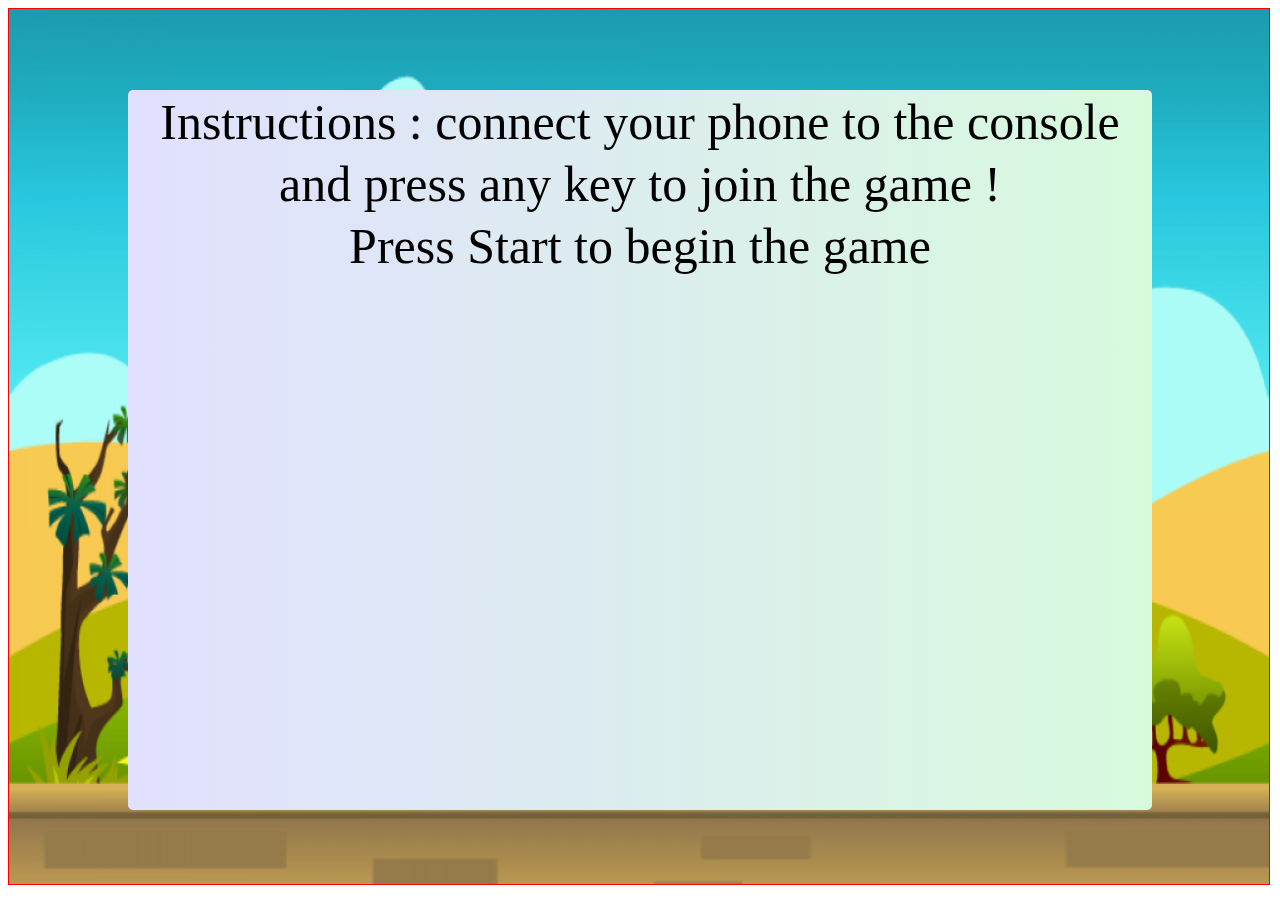
==== commit f8a84250: "New character desing" ====
--- a/index.html
+++ b/index.html
@@ -41,7 +41,7 @@
 <script>
 $(document).ready(function(){
 //Declarations
-canvas = "", context = "", width = 0, height = 0, frames = 0, obstacle_list = [], commands_list = [], bombs_list = [], explosions_list = [], players_dead = 0, pause = false, pause_id = 0,
+canvas = "", context = "", width = 0, height = 0, frames = 0, obstacle_list = [], commands_list = [], bombs_list = [], explosions_list = [], players_dead = 0, pause = false, canPause = true,
 players_list = [], power_boxs_list = [] , floor_position = 0, actual_status = "play", game_end = 0, nb_obstacles = 15, level_start = 0, level_started = false;
 game_velocity = 6, jump_force = 20, floor = "" , sprite_position = 0, winner_name = "anyone", winner_score = 0, actual_level = 0, gravity = 1, level_win = false, end_game_menu = false,
 maxJump = 1, background = "";
@@ -204,10 +204,10 @@
 			//shield blue
 			this.color = "#2EFEF7";
 		} else if(this.power == 5){
-			//Sticky Bomb purple
+			//Fly
 			this.color = "#CC2EFA";
 		} else if(this.power == 6){
-			//Sticky Bomb purple
+			//triple bomb
 			this.color = "#40FF00";
 		}
 	}
@@ -242,11 +242,18 @@
 				context.drawImage(shield,this.position.x, this.position.y, 50, 50);
 			}
 
+			if(this.power == 5){
+				var fly = new Image();
+				fly.src = "./images/bee.png";
+
+				context.drawImage(fly,this.position.x, this.position.y, 50, 50);
+			}
+
 			if(this.power == 6){
-				var doubleJump = new Image();
-				doubleJump.src = "./images/bee.png";
-
-				context.drawImage(doubleJump,this.position.x, this.position.y, 50, 50);
+				var triple_bomb = new Image();
+				triple_bomb.src = "./images/triple_bomb.png";
+
+				context.drawImage(triple_bomb,this.position.x, this.position.y, 50, 50);
 			}
 
 	}
@@ -399,6 +406,7 @@
 		this.ActionHit = false;
 		this.actionHold = false;
 		this.actionPause = false;
+		this.time_pressed = 0;
 		this.up = false;
 		this.down = false;
 		this.direction = "right";
@@ -528,9 +536,13 @@
 				this.life += 50;
 			}
 
-			//adding double jump
+			//make player fly
+			if(this.power == 5){
+				this.maxJump += 1;
+			}
+
 			if(this.power == 6){
-				this.maxJump += 1;
+				this.max_bombs = 3;
 			}
 
 			for (var id = 0; id < obstacle_list.length; id++){
@@ -619,7 +631,7 @@
 	}
 
 	bomb(){
-		if(this.number_of_bombs < this.max_bombs){
+		if(this.number_of_bombs <= this.max_bombs - 1){
 			var newBomb = new Bomb(this.id, this.position.x, this.position.y + this.height/2);
 
 			bombs_list.push(newBomb);
@@ -654,7 +666,7 @@
 	//Count time of game
 	game_time = new Game_time(0, 0);
 	game_end = new Game_time(3, 0);
-	level_start = new Game_time(0, 10);
+	level_start = new Game_time(0, 1);
 
 	//Time function
 	setInterval(function () {
@@ -709,6 +721,26 @@
 	newPowerBox.power = 6;
 	newPowerBox.color = "#FFFFFF";
 	power_boxs_list.push(newPowerBox);
+
+
+	background = new Image();
+	background.src = "./images/back.png";
+
+
+	//When image loaded
+	background.onload = function()
+	{
+		context.drawImage(background, 0, 0, width, height - 100);
+	}
+
+	//Drawing floor
+	var floor_draw = new Image();
+	floor_draw.src = "./images/platform.png";
+
+	floor_draw.onload = function()
+	{
+		context.drawImage(floor_draw,0, height - 100, width, 100);
+	}
 
 	play();
 	sound_back.play();
@@ -821,6 +853,7 @@
 					} else{
 						actual_player.color = actual_player.oldColor;
 						actual_player.maxJump = maxJump;
+						actual_player.max_bombs = 1;
 
 					}
 						actual_player.power = 0;
@@ -879,18 +912,35 @@
 
 //Move the player
 function move(){
-	pause = false;
 	for (var id = 0; id < players_list.length; id++){
 		var actual_player = players_list[id];
 
 		if(actual_player.actionPause){
-				if(pause == false && level_started == true){
-					pause = true;
+			console.log(actual_player.time_pressed);
+			if(actual_player.time_pressed >= 2 && actual_player.time_pressed <= 50){
+				actual_player.time_pressed += 1;
+			} else{
+				actual_player.time_pressed = 0;
+			}
+
+				if(level_started == true && (actual_player.time_pressed <= 1 || actual_player.time_pressed >= 50)){
+					actual_player.time_pressed = 2;
+					if(pause){
+						pause = false;
+					} else{
+						pause = false;
+					}
+				} else {
+					console.log("wait");
 				}
 
 			actual_player.actionPause = false;
-
-		} else if(actual_player.actionRight && pause == false){
+		}
+
+
+
+
+		if(actual_player.actionRight && pause == false){
 			actual_player.position.right();
 			actual_player.direction = "right";
 
@@ -1001,6 +1051,17 @@
 
 //Function play is the function wich permit to the game to have an infinite loop
 function play(){
+
+	//Displaye pause Menu
+	if(pause){
+		var modal_pause = document.getElementById('modal_pause');
+		modal_pause.style.display = "block";
+	} else{
+		var modal_pause = document.getElementById('modal_pause');
+		modal_pause.style.display = "none";
+	}
+
+
 	if(pause == false){
 		refresh(stop);
 	}
@@ -1018,22 +1079,6 @@
 }
 
 function draw(){
-	background = new Image();
-	background.src = "./images/back.png";
-
-
-	//When image loaded
-	background.onload = function()
-	{
-		context.drawImage(background, 0, 0, width, height - 100);
-	}
-
-	//Drawing floor
-	var floor_draw = new Image();
-	floor_draw.src = "./images/platform.png";
-
-	context.drawImage(floor_draw,0, height - 100, width, 100);
-
 
 	if(actual_status == "playing"){
 			jQuery("#menu").hide();
@@ -1061,20 +1106,26 @@
 	//Showing time to start level 1
 	if(level_start.second > 0 && actual_status == "playing" && actual_level == 0 && level_started == false){
 
-		context.fillStyle = "#8A0886";
-		context.fillRect(200, 50, width - 350, height - 200);
-
-		context.fillStyle = "#FFFFFF";
-		context.font = 0.03 * width + "px Arial";
-
-		context.fillText("Level 1 : Anyone is your friend now.", width/2 - 500, 100);
-
-		context.fillText("Game : death match.", width/2 - 500, 175);
-
-		context.fillText("Kill the most players to win the game", width/2 - 500, 250);
-
-
-		context.fillText("Starting game in " + level_start.second + " seconds ", width/2 - 500, height/2);
+			var marge = width/15;
+			var margeY = height/12;
+			var largeurX = width - marge;
+			var largeurY = height - marge;
+			var initX = (width -largeurX)/2;
+			var initY = (height -largeurY)/2;
+			context.fillStyle = "#8A0886";
+			context.fillRect(initX, initY, largeurX, largeurY);
+
+			context.fillStyle = "#FFFFFF";
+			context.font = 0.03 * width + "px Arial";
+			context.textAlign = "center";
+			context.fillText("Level 1 : Anyone is your friend now.", width/2, height/2 - 3*margeY);
+
+			context.fillText("Game : death match.", width/2, height/2 - 2*margeY);
+
+			context.fillText("Kill the most players to win the game", width/2, height/2 - 1*margeY);
+
+
+			context.fillText("Starting game in " + level_start.second + " seconds ", width/2, height/2);
 
 	}
 
@@ -1156,7 +1207,7 @@
 
 	////////////////////////////////////////////////////////////////////////////////////////////////////////////////////////////////////////
 				//Actions before game start : "new player" and "start game"
-				if(val2.orders == "up" && actual_status == "play"){
+				if(val2.orders && actual_status == "play"){
 					actionSelect = true;
 				}
 				//TODO Change button start
@@ -1202,12 +1253,18 @@
 
 //Processing commands
 function commands(){
-
 	for(var i = 0; i < commands_list.length; i++){
 		var value = commands_list[i].split(',');
 		var command = value[1];
-
 		var player_id = value[0];
+
+
+		if(command == "action_menu" && pause){
+			window.location.replace("../menu/");
+		} else if(command == "action_refresh" && pause){
+			window.location.replace("./");
+		}
+
 		for (var id = 0; id < players_list.length; id++){
 			if (player_id == players_list[id].id){
 				if(command == "right" && level_started){
@@ -1226,14 +1283,23 @@
 					players_list[id].up = true;
 				}	else if(command == "down"){
 					players_list[id].down = false;
-				} else if(command == "pause"){
-					players_list[id].actionPause = true;
-				}
-			}
-		}
-	}
-
+				} else if(command == "action_leave" && pause){
+					var test = players_list.splice(id,id+1);
+				}
+			}
+		}
+
+		if(command == "action_pause" && canPause && level_started){
+			canPause = false;
+			pause = !pause;
+			setTimeout(function () {ResetPause();}, 500);
+		}
+	}
 	commands_list = [];
+}
+function  ResetPause ()
+{
+	canPause = true;
 }
 
 ////////////////////////////////////////////////////////////////////////////////////////////////////////////////
@@ -1256,7 +1322,7 @@
 						<td> Instructions : connect your phone to the console </td>
 					</tr>
 					<tr>
-						<td> and press select to join the game ! </td>
+						<td> and press any key to join the game ! </td>
 					</tr>
 					<tr>
 						<td> Press Start to begin the game </td>
@@ -1272,10 +1338,27 @@
 					<tr id="points">
 					</tr>
 					<tr>
-						<td> Press Start to restart level </td>
+						<td> Press Start to restart the game </td>
 					</tr>
 				</table>
 		</div>
 
+		<div class="modal"  id="modal_pause">
+			<table class="menu">
+
+				<tr>
+					<td> Game Paused </td>
+				</tr>
+
+				<tr>
+					<td> Press Start to restart the game </td>
+				</tr>
+
+				<tr>
+					<td> Press Main menu to quit game </td>
+				</tr>
+			</table>
+		</div>
+
 	</body>
 </html>
--- a/css/web.css
+++ b/css/web.css
@@ -37,6 +37,23 @@
   background: linear-gradient(to right, #e1e0ff, #d7fadd);
 }
 
+.modal_pause{
+  display: none;
+  position:fixed;
+  top:10%;
+  left:10%;
+  right:10%;
+  bottom:10%;
+	min-width: 70%;
+	min-height: 70%;
+	margin: auto;
+  border-radius: 100px;
+	border-radius: 5px;
+  background-image: url('../images/background_bomb.png');
+  background-repeat: no-repeat;
+  background: linear-gradient(to right, #e1e0ff, #d7fadd);
+}
+
 canvas{
   margin: auto;
 }
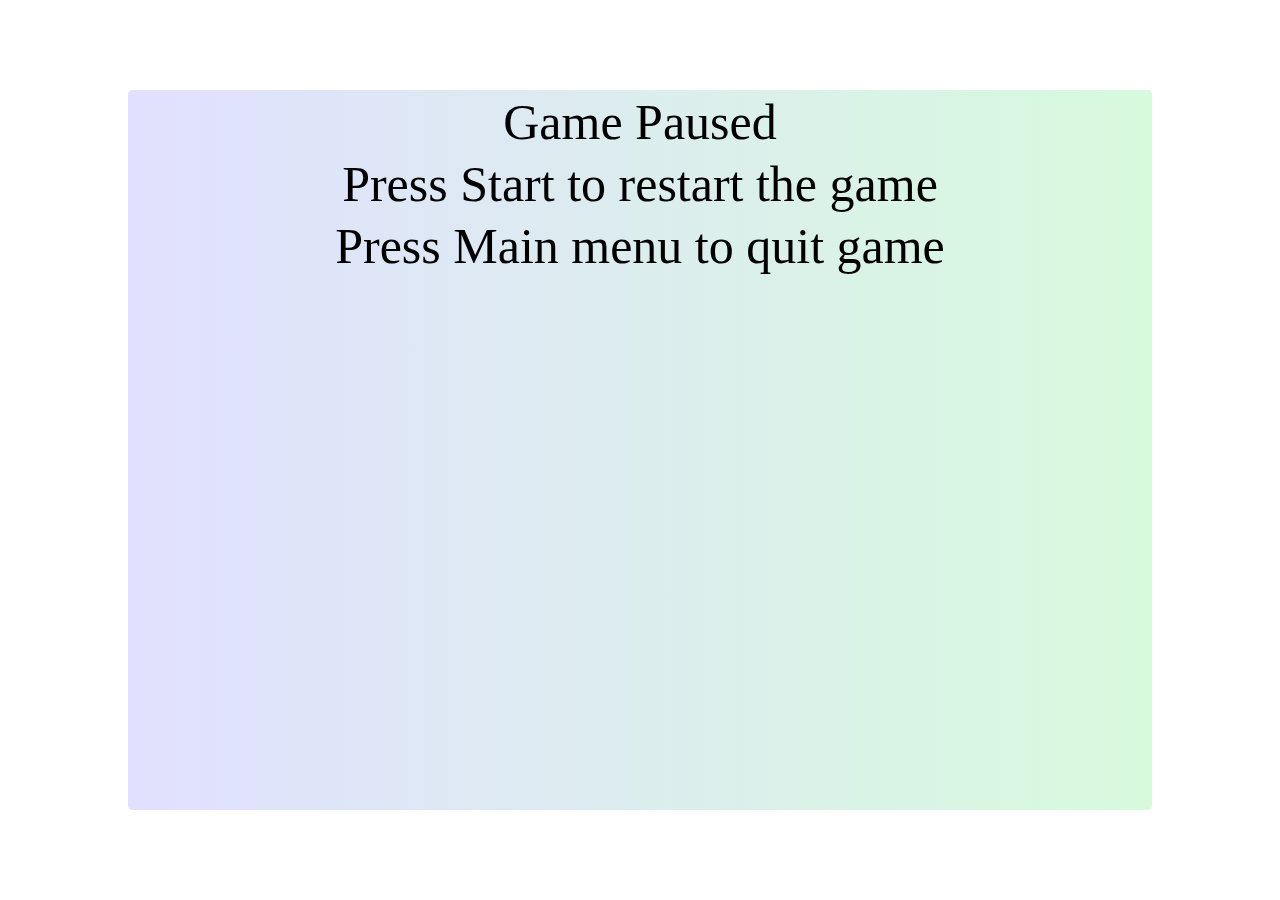
==== commit 51faf124: "Damage control, change color, Score control" ====
--- a/index.html
+++ b/index.html
@@ -1,4 +1,3 @@
-
 <!DOCTYPE html>
 
 <html>
@@ -8,7 +7,7 @@
 		<link rel='stylesheet' type='text/css' href='./css/web.css' media='screen' />
 
 		<!-- Fichiers Javascripts -->
-	<script type='text/javascript' src='./js/jquery-2.0.3.min.js'></script>
+	<script type='text/javascript' src='./js/jquery-3.3.1.min.js'></script>
 
 		<!-- Encodage UTF8 pour les accents -->
 		<meta charset='UTF-8'>
@@ -43,9 +42,9 @@
 //Declarations
 canvas = "", context = "", width = 0, height = 0, frames = 0, obstacle_list = [], commands_list = [], bombs_list = [], explosions_list = [], players_dead = 0, pause = false, canPause = true,
 players_list = [], power_boxs_list = [] , floor_position = 0, actual_status = "play", game_end = 0, nb_obstacles = 15, level_start = 0, level_started = false;
-game_velocity = 6, jump_force = 20, floor = "" , sprite_position = 0, winner_name = "anyone", winner_score = 0, actual_level = 0, gravity = 1, level_win = false, end_game_menu = false,
-maxJump = 1, background = "";
-actionSelect = startAction = false;
+game_velocity = 6, jump_force = 20, floor = "" , sprite_position = 0, winner_name = "nobody", winner_score = 0, actual_level = 0, gravity = 1, level_win = false, end_game_menu = false,
+maxJump = 1, background = "", lastPower = 0;
+actionSelect = startAction = false, started_interval = false;
 
 
 //////////////////////////////////////////////////////////////////////////////////////////////////////////////////////////////////
@@ -142,8 +141,11 @@
 					if(actual_player.power == 4 && actual_player.life >= 100){
 						actual_player.life == 100;
 					} else{
-						actual_player.life -= this.damage;
-						actual_player.position.y -= 20;
+						if(actual_player.can_damage){
+							actual_player.life -= this.damage;
+							actual_player.position.y -= 20;
+							actual_player.can_damage = false;
+						}
 					}
 
 					//Giving points to the player
@@ -151,16 +153,15 @@
 						for (var id1 = 0; id1 < players_list.length; id1++){
 							var actual_player1 = players_list[id1];
 
-							if(actual_player1.id == this.id && actual_player1.id != actual_player.id){
+							if(actual_player1.id == this.id && actual_player1.id != actual_player.id && actual_player1.can_point){
 								actual_player1.score += 1;
+								actual_player1.can_point = false;
 							}
 						}
 					}
 				}
 			}
 		}
-
-
 	}
 }
 
@@ -179,13 +180,22 @@
 		this.velocity = 0;
 		this.gravity = 1;
 		this.nb_alea = Math.floor(width * Math.random());
+		this.power = 0;
+		lastPower = this.power;
 
 		this.color = "";
 		//Random position
 		this.position = new Position(this.nb_alea, 50);
 
 		//Random power
-		this.power = Math.floor(6 * Math.random());
+		do{
+			this.power = Math.floor(7 * Math.random());
+		} while(this.power == lastPower);
+
+		if(this.power != lastPower){
+			lastPower = this.power;
+		}
+
 		if(this.power == 0){
 			this.power = 1;
 		}
@@ -360,15 +370,18 @@
 		this.id = id;
 		this.velocity = 0;
 		this.width = 50;
+		this.head_radius = this.width/2;
+		this.wheel_radius = this.width/2;
 		this.height = 100;
+		this.body_height = 20;
 		this.gravity = 0;
 		this.nb_alea = Math.floor(width * Math.random());
+		this.name_color = "#f90202";
+		this.oldColor =  "#f90202";
 		if(color == "default"){
 			this.color = "#FF0040";
-			this.oldColor = "#FF0040";
 		} else {
 			this.color = color;
-			this.oldColor = color;
 		}
 
 		this.position = new Position(this.nb_alea, 0);
@@ -389,6 +402,14 @@
 		this.max_bombs = 1;
 		this.bomb_time = 5;
 		this.maxJump = maxJump;
+		this.ouverture_haut = 1.2;
+		this.ouverture_bas = 0.8;
+		this.bouche_bas = 0.7;
+		this.bouche_haut = 1;
+		this.inverse = false;
+		this.can_damage = false;
+		this.can_point = false;
+		this.can_hit = false;
 
 
 		//name
@@ -409,63 +430,148 @@
 		this.time_pressed = 0;
 		this.up = false;
 		this.down = false;
-		this.direction = "right";
+		this.direction = "left";
 		this.hitting = false;
+
+		//Left
+		this.open_up = 1.2;
+		this.open_down = 0.8;
+		this.mouth_down = 0.7;
+		this.mouth_up = 1;
+		this.inverse = false;
+		this.turn_wheel = 0;
 	}
 
 	draw_player(){
+	///////////////Open and close mouth if////////////
+		if(this.mouth_down < 0.98 && this.mouth_up > 1 && this.inverse == false){
+				this.mouth_down += 0.02;
+				this.mouth_up -= 0.02;
+		} else {
+			this.inverse = true;
+		}
+
+		if(this.inverse == true){
+			this.mouth_down -= 0.02;
+			this.mouth_up += 0.02;
+		}
+
+		if(this.mouth_down < this.open_down && this.mouth_up > this.open_up){
+			this.mouth_down = this.open_down;
+			this.mouth_up = this.open_up;
+			this.inverse = false;
+		}
+	///////////////////////////////////////////////////////
+	//Permit to turn the wheel
+	if(this.turn_wheel > 2 * Math.PI){
+		this.turn_wheel = 0;
+	}
+
+	//wheel
+	context.beginPath();
+	context.lineWidth = 10;
+
+	//Wheel's color
+	context.fillStyle = "#f92452";
+
+	//wheel
+	context.arc(this.position.x + this.width/2, this.position.y + this.height - this.wheel_radius, this.wheel_radius, (this.turn_wheel + 0.057) * Math.PI, this.turn_wheel * Math.PI);
+
+	//Body
+	context.moveTo(this.position.x + this.width/2 , this.position.y + this.height - 2 * this.wheel_radius);
+	context.lineTo(this.position.x + this.width/2, this.position.y + this.height - 2 * this.wheel_radius - this.body_height);
+
+	context.fill();
+
+	//Head's color
+	context.fillStyle = this.color;
+
+	//arms
+	if(this.ActionHit && this.can_hit){
+		if(this.direction == "left"){
+			//left
+			context.moveTo(this.position.x + this.width/2, this.position.y + this.height - 2 * this.wheel_radius - this.body_height);
+			context.lineTo(this.position.x + this.width/2 - 50, this.position.y + this.height - 2 * this.wheel_radius - this.body_height);
+			//Right
+			context.moveTo(this.position.x + this.width/2, this.position.y + this.height - 2 * this.wheel_radius - this.body_height);
+			context.lineTo(this.position.x + this.width/2 + 30, this.position.y + this.height - 2 * this.wheel_radius - this.body_height  + 20);
+		}
+
 		if(this.direction == "right"){
-			if(this.actionRight){
-				this.stepRight += 0.2;
-				this.actionRight = false;
-			}
-			if(this.stepRight >= 6){
-				this.stepRight = 1;
-			}
-
-			if(this.hitting){
-				var right = new Image();
-				right.src = "./images/hitRight/hitRight.png";
-
-				context.drawImage(right, this.position.x, this.position.y, 2 * this.width, this.height);
-			} else{
-				var right = new Image();
-				right.src = "./images/right/" + Math.floor(this.stepRight) + ".png";
-
-				context.drawImage(right, this.position.x, this.position.y, this.width, this.height);
-			}
-		}
-
-		if(this.direction == "left"){
-			if(this.actionLeft){
-				this.stepLeft -= 0.2;
-				this.actionLeft = false;
-			}
-			if(this.stepLeft <= -6){
-				this.stepLeft = -1;
-			}
-
-			if(this.hitting){
-				var left = new Image();
-				left.src = "./images/hitLeft/hitLeft.png";
-
-				context.drawImage(left, this.position.x - this.width, this.position.y, 2 * this.width, this.height);
-			} else{
-				var left = new Image();
-				left.src = "./images/left/" + Math.floor(this.stepLeft) + ".png";
-
-				context.drawImage(left, this.position.x, this.position.y, this.width, this.height);
-			}
-		}
-
-
-		context.fillStyle = this.color;
+			//left
+			context.moveTo(this.position.x + this.width/2, this.position.y + this.height - 2 * this.wheel_radius - this.body_height);
+			context.lineTo(this.position.x + this.width/2 - 30, this.position.y + this.height - 2 * this.wheel_radius - this.body_height + 20);
+			//Right
+			context.moveTo(this.position.x + this.width/2, this.position.y + this.height - 2 * this.wheel_radius - this.body_height);
+			context.lineTo(this.position.x + this.width/2 + 50, this.position.y + this.height - 2 * this.wheel_radius - this.body_height);
+		}
+
+	} else{
+		//left
+		context.moveTo(this.position.x + this.width/2, this.position.y + this.height - 2 * this.wheel_radius - this.body_height);
+		context.lineTo(this.position.x + this.width/2 - 30, this.position.y + this.height - 2 * this.wheel_radius - this.body_height + 20);
+		//Right
+		context.moveTo(this.position.x + this.width/2, this.position.y + this.height - 2 * this.wheel_radius - this.body_height);
+		context.lineTo(this.position.x + this.width/2 + 30, this.position.y + this.height - 2 * this.wheel_radius - this.body_height  + 20);
+	}
+
+	context.stroke();
+	context.closePath();
+
+
+	//Going to right
+	if(this.direction == "right"){
+		//Turn wheel
+		if(this.turn_wheel < 2 * Math.PI && this.actionRight){
+			this.turn_wheel += 0.1;
+		}
+
+		//Head
+		context.beginPath();
+		context.lineWidth = 1;
+		context.arc(this.position.x + this.width/2, this.position.y + this.height - 2 * this.wheel_radius - this.body_height - this.head_radius, this.head_radius, (this.mouth_up + 0.8) * Math.PI, (this.mouth_down - 0.8) * Math.PI, true);
+		context.lineTo(this.position.x + this.width/2, this.position.y + this.height - 2 * this.wheel_radius - this.body_height - this.head_radius);
+		context.fill();
+		context.stroke();
+		context.closePath();
+		this.actionRight = false;
+	}
+
+	//Going to left
+	if(this.direction == "left"){
+		//Turn wheel
+		if(this.turn_wheel < 2 * Math.PI && this.actionLeft){
+			this.turn_wheel -= 0.1;
+		}
+
+		//Head
+		context.beginPath();
+		context.lineWidth = 1;
+		context.arc(this.position.x + this.width/2, this.position.y + this.height - 2 * this.wheel_radius - this.body_height - this.head_radius, this.head_radius, this.mouth_up * Math.PI, this.mouth_down * Math.PI);
+		context.lineTo(this.position.x + this.width/2, this.position.y + this.height - 2 * this.wheel_radius - this.body_height - this.head_radius);
+		context.fill();
+		context.stroke();
+		context.closePath();
+		this.actionLeft = false;
+	}
+
+
+
+		//Eye
+		context.beginPath();
+		context.arc(this.position.x + this.width/2, this.position.y + this.height - 2 * this.wheel_radius - this.body_height - this.head_radius - this.width/4, 2, 0, 2 * Math.PI);
+		context.stroke();
+		context.closePath();
+
+
+
+		context.fillStyle = this.name_color;
 		context.font = "20px Arial";
 
 		if(this.life > 0){
 			context.font = 20 + "px Arial";
-			context.fillText(this.name, this.name_position.x, this.name_position.y);
-			context.fillText(this.life, this.name_position.x, this.name_position.y + 20);
+			context.fillText(this.name, this.name_position.x + 10, this.name_position.y);
+			context.fillText(this.life, this.name_position.x + 10, this.name_position.y + 20);
 
 			var health = new Image();
 			health.src = "./images/health.png";
@@ -473,6 +579,7 @@
 			context.drawImage(health,this.name_position.x + 40, this.name_position.y, 20, 20);
 
 		} else{
+			context.textAlign = "left";
 			context.fillText(this.name + " reappearing in : " + this.time_reappear + " sec", 50, this.y_reappear + this.death_position * 30);
 		}
 
@@ -486,7 +593,7 @@
 
 		if(this.life > 0){
 			//Refresh name position
-			this.name_position.y = this.position.y - 25;
+			this.name_position.y = this.position.y - 2 * this.head_radius;
 			this.name_position.x = this.position.x;
 
 
@@ -510,7 +617,7 @@
 					if(this.position.x <= (actual_power_box.position.x + 50) && (this.position.x + 50) >= actual_power_box.position.x){
 						if((this.position.y + this.height) > actual_power_box.position.y && this.position.y < (actual_power_box.position.y + 50)){
 							if(actual_power_box.power != 3){
-								this.color = actual_power_box.color;
+								this.name_color = actual_power_box.color;
 							}
 							this.power = actual_power_box.power;
 							power_boxs_list.splice(i, i+1);
@@ -605,9 +712,11 @@
 			actual_player.id != this.id &&
 			this.direction == "right"){
 
+
 				actual_player.life = actual_player.life - this.damage;
-				if(actual_player.life <= 0 && actual_player.time_reappear == 5){
-					this.score += 0.5;
+				if(actual_player.life <= 0 && actual_player.time_reappear == 5 && actual_player.can_point){
+					this.score += 1;
+					actual_player.can_point = false;
 				}
 				actual_player.position.y = actual_player.position.y - 5;
 				actual_player.position.right();
@@ -647,7 +756,7 @@
 				actual_player.life = 100;
 				actual_player.position.y = 0;
 				actual_player.position.x = width/2;
-				actual_player.color = actual_player.oldColor;
+				actual_player.name_color = actual_player.oldColor;
 				actual_player.power = 0;
 				actual_player.time_reappear = 5;
 				actual_player.death_position = 0;
@@ -691,12 +800,12 @@
 
 	//adding 1 power box each 30 sec
 	setInterval(function () {
-		if(pause == false){
+		if(pause == false && level_started){
 			addPowerBox();
 		} else{
 			//
 		}
-	}, 15000);
+	}, 10000);
 
 	//Creating the canvas
 	canvas = document.createElement("canvas");
@@ -711,39 +820,9 @@
 	//Adding canvas to html
 	document.body.appendChild(canvas);
 
-
-	//TODO: test
-	var new_player = new Player(155, "player15", "#FF00FF");
-	players_list.push(new_player);
-
-	//TODO: test
-	var newPowerBox = new Power_Box();
-	newPowerBox.power = 6;
-	newPowerBox.color = "#FFFFFF";
-	power_boxs_list.push(newPowerBox);
-
-
-	background = new Image();
-	background.src = "./images/back.png";
-
-
-	//When image loaded
-	background.onload = function()
-	{
-		context.drawImage(background, 0, 0, width, height - 100);
-	}
-
-	//Drawing floor
-	var floor_draw = new Image();
-	floor_draw.src = "./images/platform.png";
-
-	floor_draw.onload = function()
-	{
-		context.drawImage(floor_draw,0, height - 100, width, 100);
-	}
-
 	play();
 	sound_back.play();
+
 
 }
 
@@ -791,10 +870,6 @@
 	}
 }
 
-
-// function level_two(){
-// 	console.log("sdfmldkf");
-// }
 
 function refresh_time(){
 	if(actual_status == "playing" && level_started){
@@ -851,7 +926,7 @@
 							actual_player.power = 0;
 						}
 					} else{
-						actual_player.color = actual_player.oldColor;
+						actual_player.name_color = actual_player.oldColor;
 						actual_player.maxJump = maxJump;
 						actual_player.max_bombs = 1;
 
@@ -916,7 +991,6 @@
 		var actual_player = players_list[id];
 
 		if(actual_player.actionPause){
-			console.log(actual_player.time_pressed);
 			if(actual_player.time_pressed >= 2 && actual_player.time_pressed <= 50){
 				actual_player.time_pressed += 1;
 			} else{
@@ -931,7 +1005,7 @@
 						pause = false;
 					}
 				} else {
-					console.log("wait");
+
 				}
 
 			actual_player.actionPause = false;
@@ -957,7 +1031,6 @@
 
 		} else if(actual_player.ActionHit && pause == false){
 				actual_player.hit();
-				actual_player.ActionHit = false;
 
 		} else if(actual_player.actionHold){
 				//TODO: hold
@@ -1051,6 +1124,24 @@
 
 //Function play is the function wich permit to the game to have an infinite loop
 function play(){
+	if(!started_interval){
+		//Damage, points and hit control
+		setInterval(function () {
+			for (var id = 0; id < players_list.length; id++){
+				players_list[id].can_damage = true;
+				players_list[id].can_point = true;
+				players_list[id].can_hit = true;
+			}
+		}, 200);
+
+		setInterval(function () {
+			for (var id = 0; id < players_list.length; id++){
+				players_list[id].can_hit = false;
+				players_list[id].ActionHit = false;
+			}
+		}, 500);
+		started_interval = true;
+	}
 
 	//Displaye pause Menu
 	if(pause){
@@ -1079,6 +1170,24 @@
 }
 
 function draw(){
+
+		background = new Image();
+		background.src = "./images/back.png";
+
+		//When image loaded
+		background.onload = function()
+		{
+			context.drawImage(background, 0, 0, width, height - 100);
+		}
+
+		//Drawing floor
+		var floor_draw = new Image();
+		floor_draw.src = "./images/platform.png";
+
+		floor_draw.onload = function()
+		{
+			context.drawImage(floor_draw,0, height - 100, width, 100);
+		}
 
 	if(actual_status == "playing"){
 			jQuery("#menu").hide();
@@ -1118,7 +1227,7 @@
 			context.fillStyle = "#FFFFFF";
 			context.font = 0.03 * width + "px Arial";
 			context.textAlign = "center";
-			context.fillText("Level 1 : Anyone is your friend now.", width/2, height/2 - 3*margeY);
+			context.fillText("Level 1 : Nobody is your friend now.", width/2, height/2 - 3*margeY);
 
 			context.fillText("Game : death match.", width/2, height/2 - 2*margeY);
 
@@ -1233,16 +1342,31 @@
 					}
 
 					if(!ifExist){
-						var new_player = new Player(val2.player_id, val2.name, val2.color);
+						var color = '#'+(Math.random()*0xFFFFFF<<0).toString(16);
+
+						var new_player = new Player(val2.player_id, val2.name, color);
 						players_list.push(new_player);
 
 						var menu_modal = document.getElementById("menu");
 
 						var player_name = document.createElement("h1");
+						player_name.id = "player_name"+val2.player_id;
+						player_name.style.borderColor = color;
+
 						var newContent = document.createTextNode(new_player.name);
+
+						//Name
 						player_name.appendChild(newContent);
 						menu_modal.appendChild(player_name);
+					} else{
+						var color = '#'+(Math.random()*0xFFFFFF<<0).toString(16);
+						for (var id = 0; id < players_list.length; id++){
+							players_list[id].color = color;
+
+							var player_name = document.getElementById('player_name'+players_list[id].id);
+							player_name.style.borderColor = color;
 						}
+					}
 					}
 	///////////////////////////////////////////////////////////////////////////////////////////////////////////////////////////////////////////////
 				}
@@ -1284,7 +1408,7 @@
 				}	else if(command == "down"){
 					players_list[id].down = false;
 				} else if(command == "action_leave" && pause){
-					var test = players_list.splice(id,id+1);
+					var test = players_list.splice(id,id);
 				}
 			}
 		}
